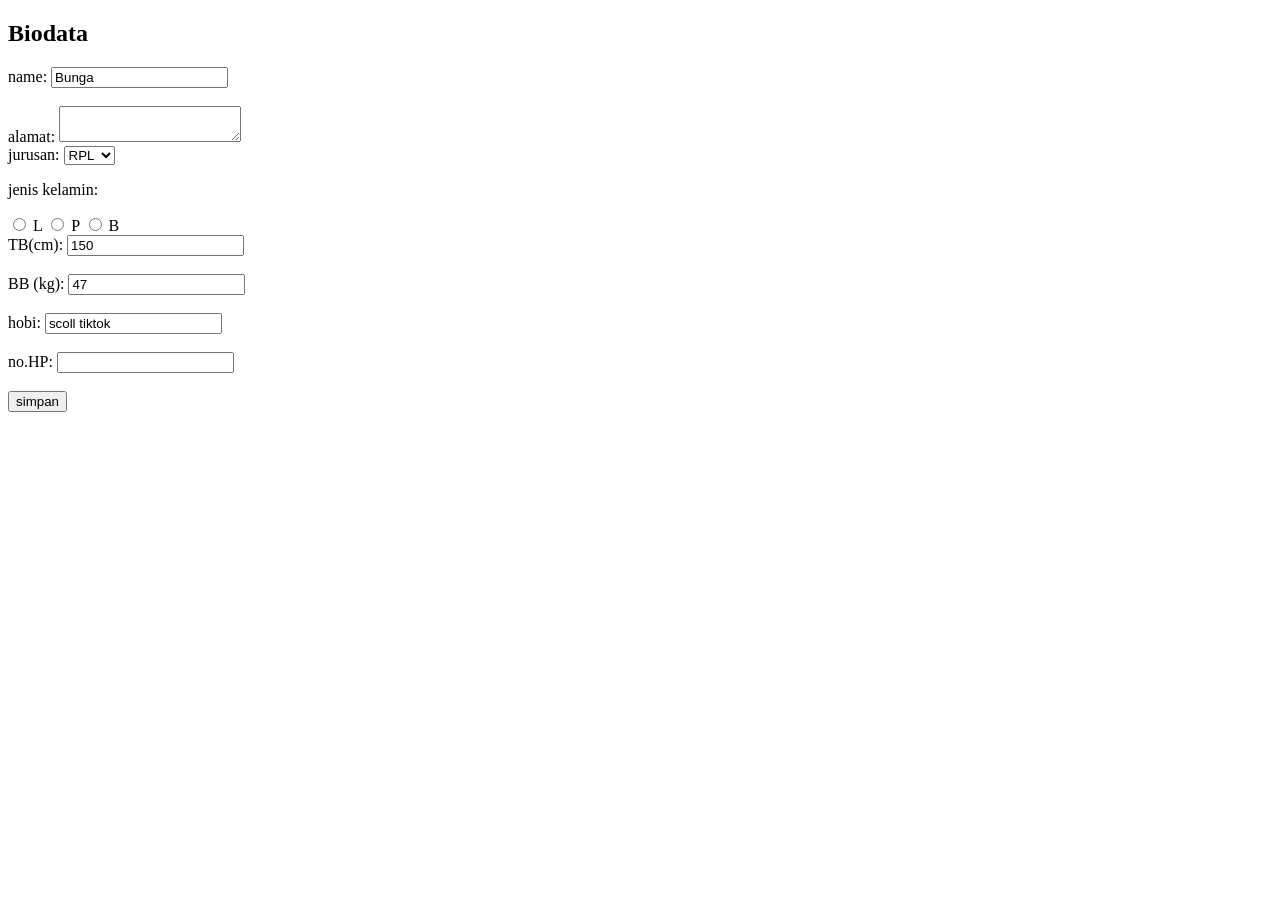
==== form_biodata.html @ f591b1ff "Add files via upload" ====
<!DOCTYPE html>
<html lang="en">
<head>
    <meta charset="UTF-8">
    <meta name="viewport" content="width=device-width, initial-scale=1.0">
    <title>Biodata</title>
</head>
</body>
<h2> Biodata</h2>
<body>
    <form action="/action_page.php">
  <label for="fname">name:</label>
  <input type="text" id="fname" name="fname" value="Bunga"><br>
  <br>
  <label for="lname">alamat:</label>
  <textarea type="text" id="lname" name="lname" value="kedungpedaringan"></textarea><br>
<!DOCTYPE html>
<html>
<body>

<label for="cars">jurusan:</label>

<select id="cars">
  <option value="RPL">RPL</option>
  <option value="TKJ">TKJ</option>
  <option value="TKR">TKR</option>
  <option value="TSM">TSM</option>
  <option value="TEI">TEI</option>
</select>

</body>
</html>

</form> <form action="/action_page.php">
  <p>jenis kelamin:</p>
  <input type="radio" id="html" name="fav_language" value="HTML">
  <label for="html">L</label>
  <input type="radio" id="css" name="fav_language" value="CSS">
  <label for="css">P</label>
  <input type="radio" id="javascript" name="fav_language" value="JavaScript">
  <label for="javascript">B</label>

  <br>  


</form>
  <label for="fname">TB(cm):</label>
  <input type="text" id="fname" name="fname" value="150"><br>
  <br>
  <label for="lname">BB (kg):</label>
  <input type="text" id="lname" name="lname" value="47"><br><br>
  
   <label for="fname">hobi:</label>
  <input type="text" id="fname" name="fname" value="scoll tiktok"><br>
  <br>
  <label for="lname">no.HP:</label>
  <input type="text" id="lname" name="lname" value=><br><br>
<input type="submit" value="simpan">

</form>

</body>
</html>
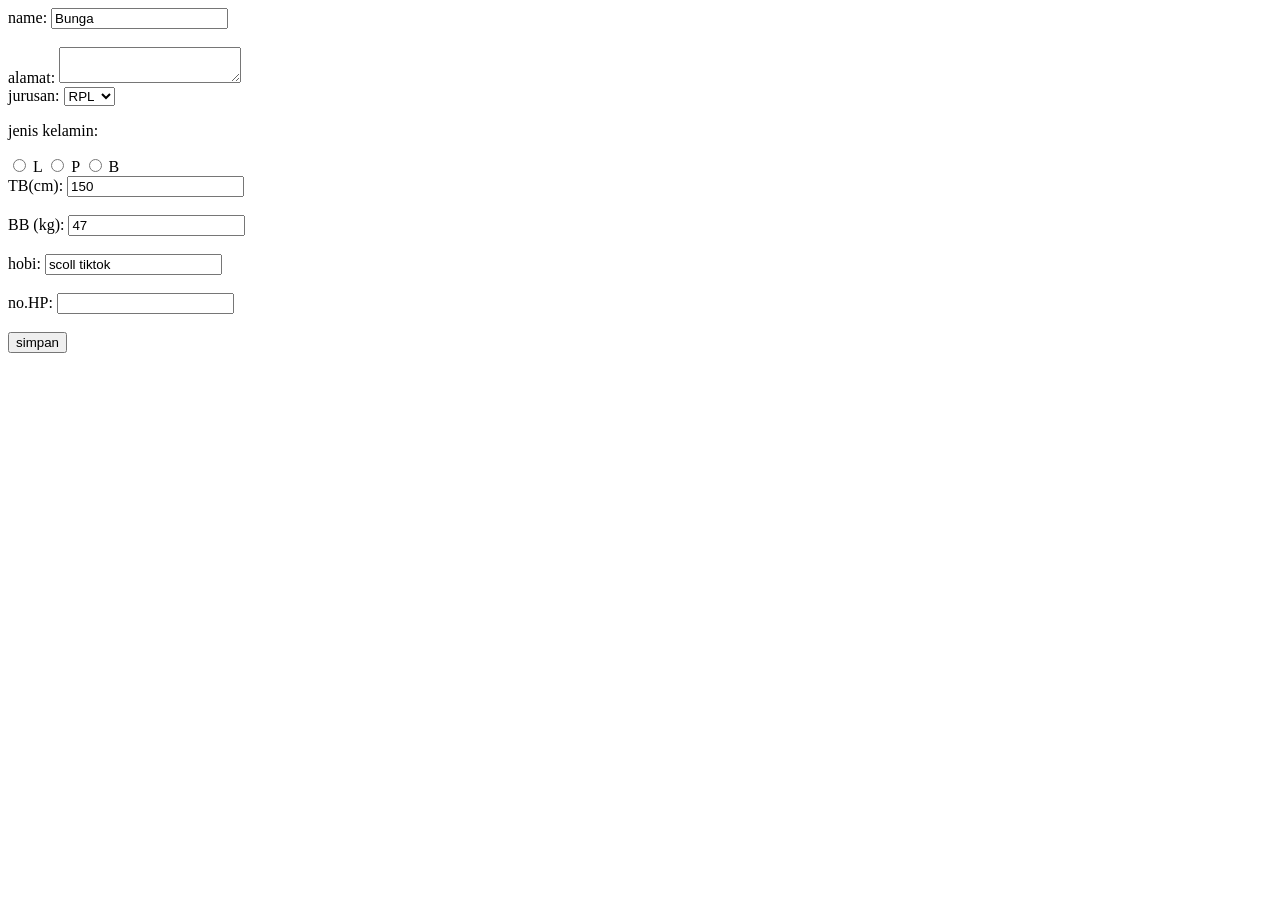
==== commit 7cee0407: "haha" ====
--- a/form_biodata.html
+++ b/form_biodata.html
@@ -5,8 +5,6 @@
     <meta name="viewport" content="width=device-width, initial-scale=1.0">
     <title>Biodata</title>
 </head>
-</body>
-<h2> Biodata</h2>
 <body>
     <form action="/action_page.php">
   <label for="fname">name:</label>
